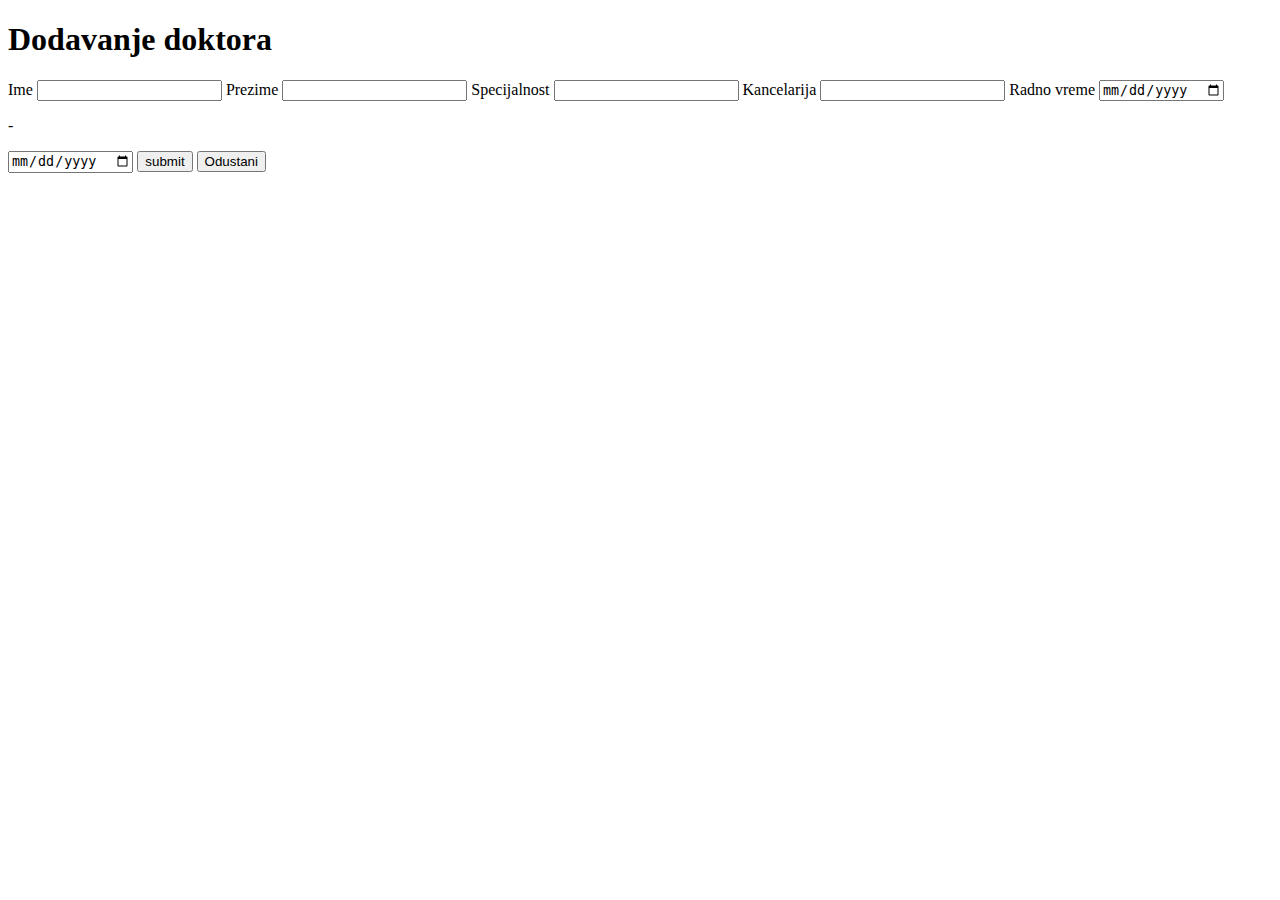
==== doktori.html @ 5e7a3de1 "Uradjen html za stranicu doktori" ====
<!DOCTYPE html>
<html lang="sr">
<head>
    <meta charset="UTF-8">
    <meta http-equiv="X-UA-Compatible" content="IE=edge">
    <meta name="viewport" content="width=device-width, initial-scale=1.0">
    <title>Document</title>
</head>
<body>
    <h1>Dodavanje doktora</h1>
    <form method="post">
        <label for="ime">Ime</label>
        <input type="text" name="ime" id="ime" required>
        <label for="prezime">Prezime</label>
        <input type="text" name="prezime" id="prezime" required>
        <label for="specijalnost">Specijalnost</label>
        <input type="text" name="specijalnost" id="specijalnost" required>
        <label for="kanc">Kancelarija</label>
        <input type="text" name="kancelarija" id="kanc" required>
        <label for="radnovreme">Radno vreme</label>
        <input type="date" name="radnovreme" id="radnovreme" required>
        <p>-</p>
        <input type="date" name="radnovreme" id="radnovreme" required>
        <input type="submit" name="submit" value="submit">
        <input type="reset" name="reset" value="Odustani">
    </form>
</body>
</html>
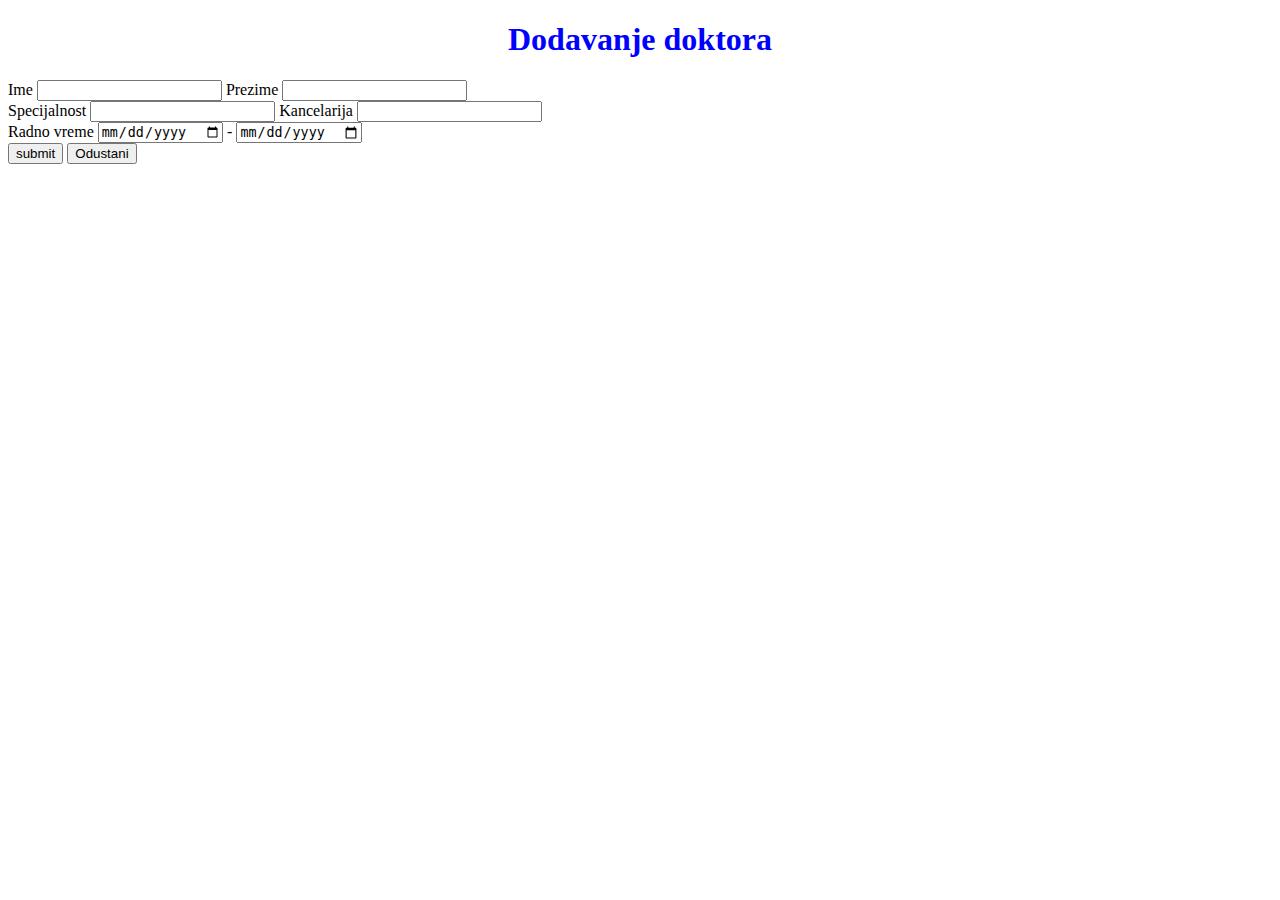
==== commit 2638520c: "dodao sam css fajl za doktore ali nije gotov i izmenio sam fajl doktori" ====
--- a/doktori.html
+++ b/doktori.html
@@ -4,6 +4,7 @@
     <meta charset="UTF-8">
     <meta http-equiv="X-UA-Compatible" content="IE=edge">
     <meta name="viewport" content="width=device-width, initial-scale=1.0">
+    <link rel="stylesheet" href="doktori.css">
     <title>Document</title>
 </head>
 <body>
@@ -12,15 +13,14 @@
         <label for="ime">Ime</label>
         <input type="text" name="ime" id="ime" required>
         <label for="prezime">Prezime</label>
-        <input type="text" name="prezime" id="prezime" required>
+        <input type="text" name="prezime" id="prezime" required><br>
         <label for="specijalnost">Specijalnost</label>
         <input type="text" name="specijalnost" id="specijalnost" required>
         <label for="kanc">Kancelarija</label>
-        <input type="text" name="kancelarija" id="kanc" required>
+        <input type="text" name="kancelarija" id="kanc" required><br>
         <label for="radnovreme">Radno vreme</label>
-        <input type="date" name="radnovreme" id="radnovreme" required>
-        <p>-</p>
-        <input type="date" name="radnovreme" id="radnovreme" required>
+        <input type="date" name="radnovreme" id="radnovreme" required> -
+        <input type="date" name="radnovreme" id="radnovreme" required><br>
         <input type="submit" name="submit" value="submit">
         <input type="reset" name="reset" value="Odustani">
     </form>
--- a/doktori.css
+++ b/doktori.css
@@ -0,0 +1,4 @@
+h1{
+    text-align: center;
+    color: blue;
+}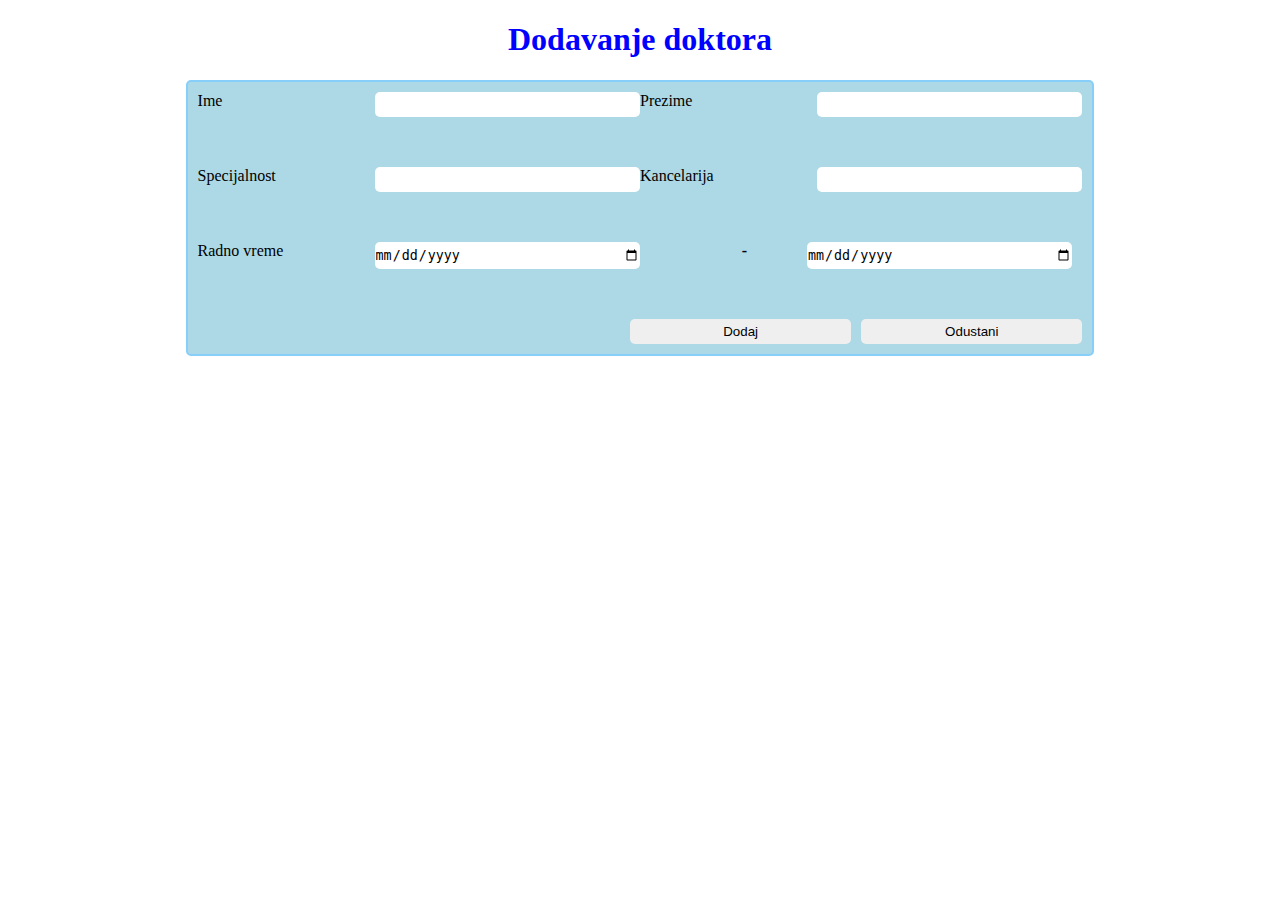
==== commit 949c7285: "Dovrsen je css fajl za dodavanje doktora, izmenjen html fajl za dodavanje doktora. Napomena:Greskom " ====
--- a/doktori.html
+++ b/doktori.html
@@ -1,28 +1,47 @@
 <!DOCTYPE html>
 <html lang="sr">
+
 <head>
     <meta charset="UTF-8">
     <meta http-equiv="X-UA-Compatible" content="IE=edge">
     <meta name="viewport" content="width=device-width, initial-scale=1.0">
     <link rel="stylesheet" href="doktori.css">
-    <title>Document</title>
+    <title>Dodavanje</title>
 </head>
+
 <body>
     <h1>Dodavanje doktora</h1>
-    <form method="post">
-        <label for="ime">Ime</label>
-        <input type="text" name="ime" id="ime" required>
-        <label for="prezime">Prezime</label>
-        <input type="text" name="prezime" id="prezime" required><br>
-        <label for="specijalnost">Specijalnost</label>
-        <input type="text" name="specijalnost" id="specijalnost" required>
-        <label for="kanc">Kancelarija</label>
-        <input type="text" name="kancelarija" id="kanc" required><br>
-        <label for="radnovreme">Radno vreme</label>
-        <input type="date" name="radnovreme" id="radnovreme" required> -
-        <input type="date" name="radnovreme" id="radnovreme" required><br>
-        <input type="submit" name="submit" value="submit">
-        <input type="reset" name="reset" value="Odustani">
+    <form action="tabele.html" method="post">
+
+        <div class="form-item">
+            <label for="ime">Ime</label>
+            <input type="text" name="ime" id="ime" required>
+        </div>
+        <div class="form-item">
+            <label for="prezime">Prezime</label>
+            <input type="text" name="prezime" id="prezime" required>
+        </div>
+        <div class="form-item">
+            <label for="specijalnost">Specijalnost</label>
+            <input type="text" name="specijalnost" id="specijalnost" required>
+        </div>
+        <div class="form-item">
+            <label for="kanc">Kancelarija</label>
+            <input type="text" name="kancelarija" id="kanc" required>
+        </div>
+        <div class="form-item">
+            <label for="radnovreme">Radno vreme</label>
+            <input type="date" name="radnovreme" id="radnovreme" required >
+        </div>     
+        <div class="form-item">
+            <label class="crta" >-</label>
+            <input type="date" name="radnovreme2" id="radnovreme2" required >
+        </div>
+        <input type="submit" name="dodaj" id="dodaj" value="Dodaj">
+        <input type="reset" name="odustani" id="odustani" value="Odustani">
+      
+      
     </form>
 </body>
+
 </html>--- a/doktori.css
+++ b/doktori.css
@@ -1,4 +1,46 @@
-h1{
-    text-align: center;
-    color: blue;
+h1 {
+  text-align: center;
+  color: blue;
+}
+form {
+  width: 70%;
+  margin: 0 auto;
+  display: flex;
+  flex-wrap: wrap;
+  background-color: lightblue;
+  border: 2px solid lightskyblue;
+  border-radius: 5px;
+  padding: 10px;
+}
+
+.form-item {
+  display: flex;
+  flex: 0 0 50%;
+  justify-content: space-between;
+  margin-bottom: 50px;
+}
+input{
+  flex: 0 0 60%;
+  padding: 0;
+  border: 0;
+  border-radius: 5px;
+  padding: 5px 0;
+}
+input[type="submit"],
+input[type="reset"] {
+  flex: 0 0 25%;
+}
+input[type="submit"] {
+  margin-left: auto;
+  margin-right: 10px;
+}
+#radnovreme2{
+    margin-left: 50px;
+    margin-right: 10px;
+    width:100%;
+}
+.crta{
+    margin-left: auto;
+    margin-right: 10px;
+    font-weight:bold;
 }